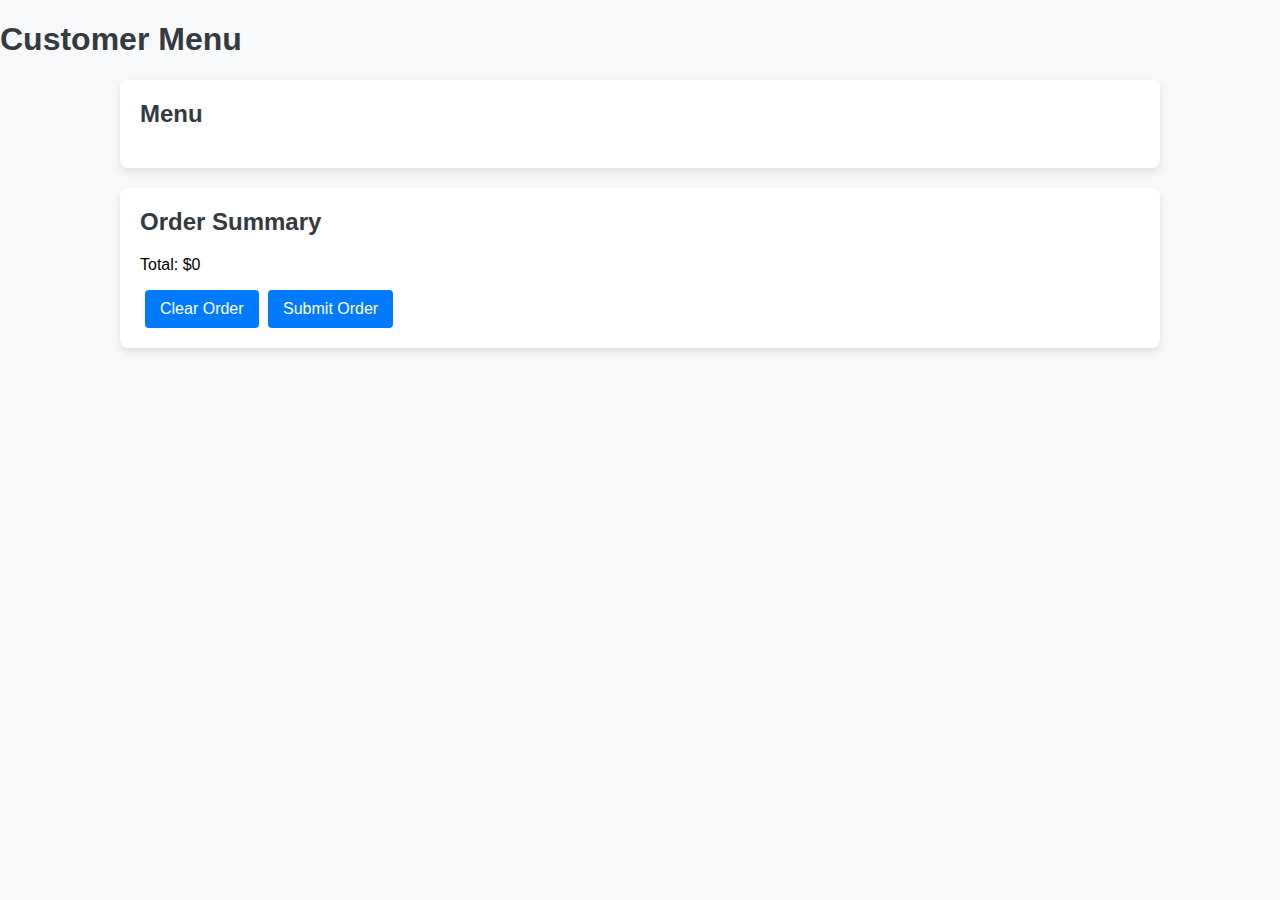
==== index.html @ 7910c160 "Add files via upload" ====
<!DOCTYPE html>
<html lang="en">
<head>
    <meta charset="UTF-8">
    <meta name="viewport" content="width=device-width, initial-scale=1.0">
    <title>Restaurant Order System - Customer</title>
    <link rel="stylesheet" href="styles.css">
</head>
<body>
    <h1>Customer Menu</h1>

    <div class="menu">
        <h2>Menu</h2>
        <div id="customer-menu"></div>
    </div>

    <div class="order-summary">
        <h2>Order Summary</h2>
        <ul id="order-list"></ul>
        <p>Total: $<span id="total">0</span></p>
        <button onclick="clearOrder()">Clear Order</button>
        <button onclick="submitOrder()">Submit Order</button>
        
    </div>

    <script src="script.js"></script>
</body>
</html>
---- styles.css ----
/* General Styles */
body {
    font-family: Arial, sans-serif;
    margin: 0;
    padding: 0;
    background-color: #f8f9fa;
}

h1, h2 {
    color: #343a40;
}

button {
    background-color: #007bff;
    color: white;
    border: none;
    padding: 10px 15px;
    cursor: pointer;
    border-radius: 4px;
    font-size: 16px;
}

button:hover {
    background-color: #0056b3;
}

.error-message {
    color: #dc3545;
}

.hidden {
    display: none;
}

.login-form, .owner-panel {
    max-width: 600px;
    margin: 20px auto;
    padding: 20px;
    background-color: white;
    border-radius: 8px;
    box-shadow: 0 4px 8px rgba(0,0,0,0.1);
}

.input-group {
    margin-bottom: 15px;
}

.input-group label {
    display: block;
    margin-bottom: 5px;
    font-weight: bold;
}

input[type="text"], input[type="number"], input[type="password"] {
    width: 100%;
    padding: 10px;
    border: 1px solid #ced4da;
    border-radius: 4px;
}

.menu, .order-summary {
    max-width: 1000px;
    margin: 20px auto;
    padding: 20px;
    background-color: white;
    border-radius: 8px;
    box-shadow: 0 4px 8px rgba(0,0,0,0.1);
}

.menu h2, .order-summary h2 {
    margin-top: 0;
}

.menu .item {
    display: flex;
    justify-content: space-between;
    align-items: center;
    padding: 10px;
    border-bottom: 1px solid #dee2e6;
}

.item-details {
    flex: 1;
}

.item-actions {
    display: flex;
    align-items: center;
}

.item-actions button {
    margin-left: 5px;
}

.order-summary ul {
    list-style: none;
    padding: 0;
}

.order-summary li {
    display: flex;
    justify-content: space-between;
    align-items: center;
    padding: 10px 0;
    border-bottom: 1px solid #dee2e6;
}

.order-summary button {
    margin-left: 5px;
}


/* Responsive Styles */
@media (max-width: 768px) {
    .menu, .order-summary {
        padding: 15px;
    }

    .order-summary li {
        flex-direction: column;
        align-items: flex-start;
    }

    .order-summary button {
        margin-top: 5px;
        margin-left: 0;
    }

    .login-form, .owner-panel {
        padding: 15px;
    }

    .input-group {
        margin-bottom: 10px;
    }
    
    
}

@media (max-width: 480px) {
    body {
        font-size: 14px;
    }

    button {
        padding: 8px 12px;
        font-size: 14px;
    }

    .menu .item, .order-summary ul {
        font-size: 14px;
    }
    
}

@media (max-width: 480px) {
    body {
        font-size: 14px;
    }

    button {
        padding: 8px 12px;
        font-size: 14px;
    }

    .menu .item, .order-summary ul {
        font-size: 14px;
    }

    
}
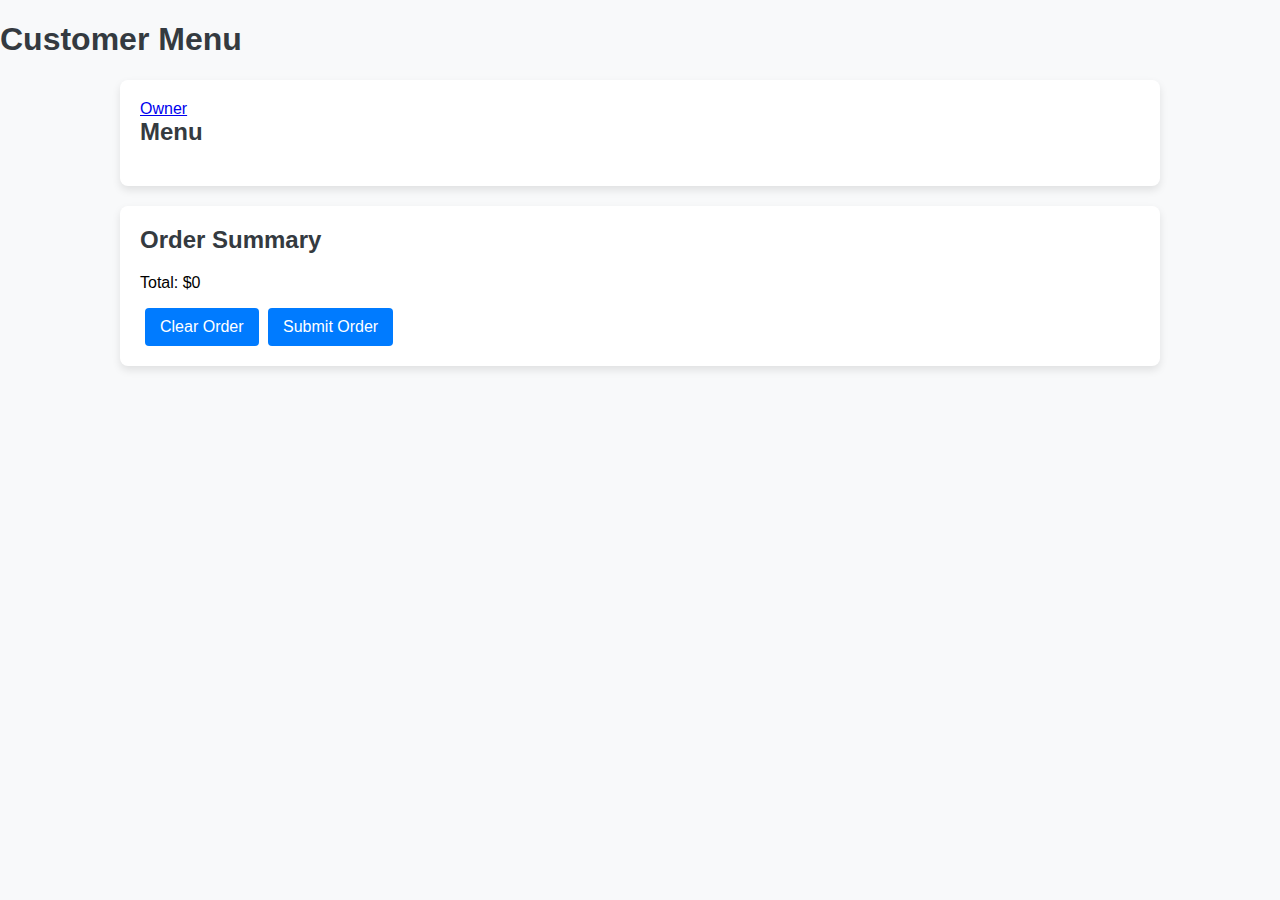
==== commit 3cdd3562: "Add files via upload" ====
--- a/index.html
+++ b/index.html
@@ -10,6 +10,7 @@
     <h1>Customer Menu</h1>
 
     <div class="menu">
+        <a href="owner.html">Owner</a>
         <h2>Menu</h2>
         <div id="customer-menu"></div>
     </div>
@@ -24,5 +25,6 @@
     </div>
 
     <script src="script.js"></script>
+    <script src="script-owner.js"></script>
 </body>
 </html>
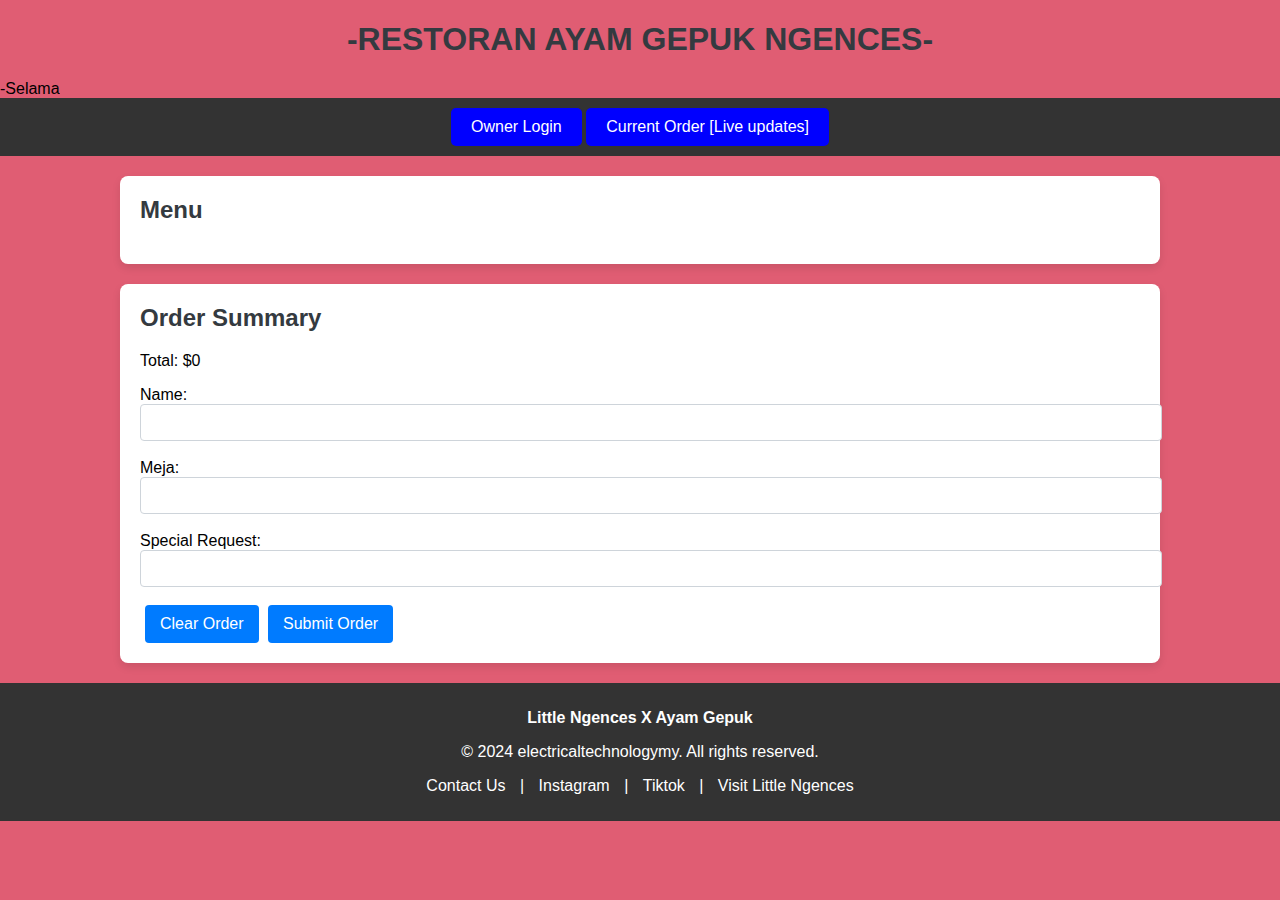
==== commit be2d9483: "Add files via upload" ====
--- a/index.html
+++ b/index.html
@@ -7,10 +7,15 @@
     <link rel="stylesheet" href="styles.css">
 </head>
 <body>
-    <h1>Customer Menu</h1>
+    <h1>-RESTORAN AYAM GEPUK NGENCES-</h1>
+    <div class="typewritter" id="typewriter"></div>
+    <nav> 
+        <a href="owner.html" class="button">Owner Login</a> 
+        <a href="screen.html" class="button">Current Order [Live updates]</a> 
+    </nav>
 
     <div class="menu">
-        <a href="owner.html">Owner</a>
+        
         <h2>Menu</h2>
         <div id="customer-menu"></div>
     </div>
@@ -19,12 +24,32 @@
         <h2>Order Summary</h2>
         <ul id="order-list"></ul>
         <p>Total: $<span id="total">0</span></p>
+        <div id="orderForm">
+                <label for="name">Name:</label>
+                <input type="text" id="name" name="name" required><br><br>
+                <label for="meja">Meja:</label>
+                <input type="text" id="meja" meja="meja" required><br><br>
+                <label for="special">Special Request:</label>
+                <input type="text" id="special" special="special" ><br><br>
+        </div>
         <button onclick="clearOrder()">Clear Order</button>
         <button onclick="submitOrder()">Submit Order</button>
         
     </div>
 
     <script src="script.js"></script>
-    <script src="script-owner.js"></script>
+    
 </body>
+<footer>
+    <p><b>Little Ngences X Ayam Gepuk</b></p>
+    <p>&copy; 2024 electricaltechnologymy. All rights reserved.</p>
+    <p> 
+        
+        <a href="https://wa.me/+60176977263">Contact Us</a> |
+        <a href="https://www.instagram.com/littlengencescoffee?igsh=MWZhZmM4YXcyc2Fraw==">Instagram</a> |
+        <a href="https://www.tiktok.com/@little.ngences.co?_t=8nzZDYmHXhg&_r=1">Tiktok</a> |
+        <a href="https://batugajahdev.wixstudio.io/little-ngences">Visit Little Ngences</a>
+    </p>
+    
+</footer>
 </html>
--- a/styles.css
+++ b/styles.css
@@ -1,9 +1,11 @@
 /* General Styles */
 body {
+    justify-content: center;
+    align-items: center;
     font-family: Arial, sans-serif;
     margin: 0;
     padding: 0;
-    background-color: #f8f9fa;
+    background-color: #e05d73;
 }
 
 h1, h2 {
@@ -169,3 +171,68 @@
 
     
 }
+a.button {
+    display: inline-block;
+    padding: 10px 20px;
+    font-size: 16px;
+    color: white;
+    background-color: blue;
+    text-decoration: none;
+    border-radius: 5px;
+    text-align: center;
+  }
+
+  a.button:hover {
+    background-color: rgb(26, 184, 150);
+  }
+  nav {
+    background-color: #333;
+    color: white;
+    text-align: center;
+    padding: 10px 0;
+}
+h1{
+    text-align: center;
+}
+h3{
+    text-align: center;
+}
+
+
+.typewriter-container {
+    
+    justify-content: center;
+    align-items: center;
+    display: flex;
+  }
+.typewriter {
+    font-family: monospace;
+    white-space: nowrap;
+    border-right: 4px solid;
+    animation: caret 0.75s step-end infinite;
+    overflow: hidden; /* Ensures content is hidden until it is displayed */
+    
+  }
+
+  @keyframes caret {
+    50% {
+      border-color: transparent;
+      
+    }
+  }
+
+  footer {
+    background-color: #333;
+    color: white;
+    text-align: center;
+    padding: 10px 0;
+}
+footer a {
+    color: #ffffff;
+    text-decoration: none;
+    margin: 0 10px;
+}
+footer a:hover {
+    text-decoration: underline;
+}
+
